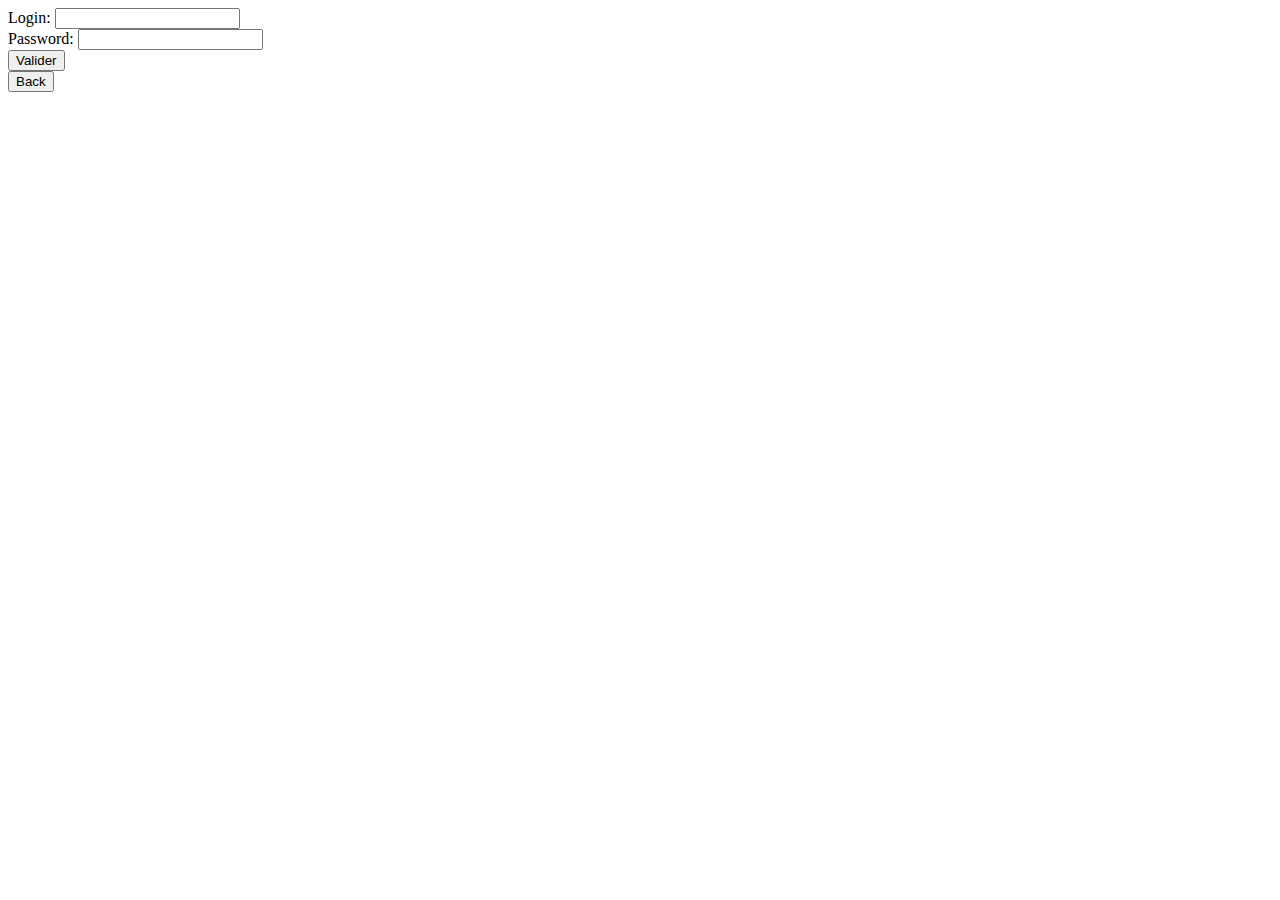
==== connection.html @ 13154e53 "first2" ====
<!DOCTYPE html PUBLIC "-//W3C//DTD XHTML 1.0 Strict//EN" "http://www.w3.org/TR/xhtml1/DTD/xhtml1-strict.dtd">
<html xmlns="http://www.w3.org/1999/xhtml" xml:lang="fr" lang="fr">
<head>

<script src="http://ajax.googleapis.com/ajax/libs/jquery/1.11.2/jquery.min.js"></script>
<!-- en-tete du document -->

  <title>Un exemple</title>

  <meta http-equiv="Content-Type" content="text/html; charset=iso-8859-1" />
</head>

<body>
<script type="text/javascript">

function log()
{
this.username = "";
this.password = "";
}

function post(path, params, method) 
{
  console.log(JSON.stringify(params));
    $.ajax({

         // contentType: "application/json",
         crossDomain: true,
         url: path,
         type: "POST",
         data: params,
         
             //   dataType: "json",
         success: function(result) {
             console.log("Response " + JSON.stringify(result));
          
          },
      error : function(request, textStatus, errorThrown) {
        alert('textStatus ' + request);

        alert('textStatus ' + textStatus);
        alert('errorThrown ' + errorThrown);
       }

          });
}

function getlog(f)
{

var obj=new log();
obj["username"]=f.username.value;//f.uid.value;//f.pseudo.value; // document.getElementById('nom').value
obj["password"]= f.password.value;// f.upstatu.value;
var jsondata = JSON.stringify(obj); //convertir l'objet au format json
post("http://epitechsocialnetwor-env.elasticbeanstalk.com/login", "{\"username\":\"saluttoi\",\"password\":\"123\"}", "POST");
alert("ok"); 
      return true;
   }
   
</script>
<!--<script type="text/javascript" src="../controller/c_newUser.html"></script>-->


<div name="logform">
<form action="updateStatu.html" method="post" enctype="multipart/form-data" onsubmit="getlog(this)">

    Login: <input type="text" name="username" /><br />
        Password: <input type="text" name="password" /><br />
    
    <input type="submit" value="Valider"/>
</form>
</div>


<div name="back">
<form action="index.html" method="post" enctype="multipart/form-data">

    <input type="submit" value="Back"/>
</form>
</div>


</body>

</html>
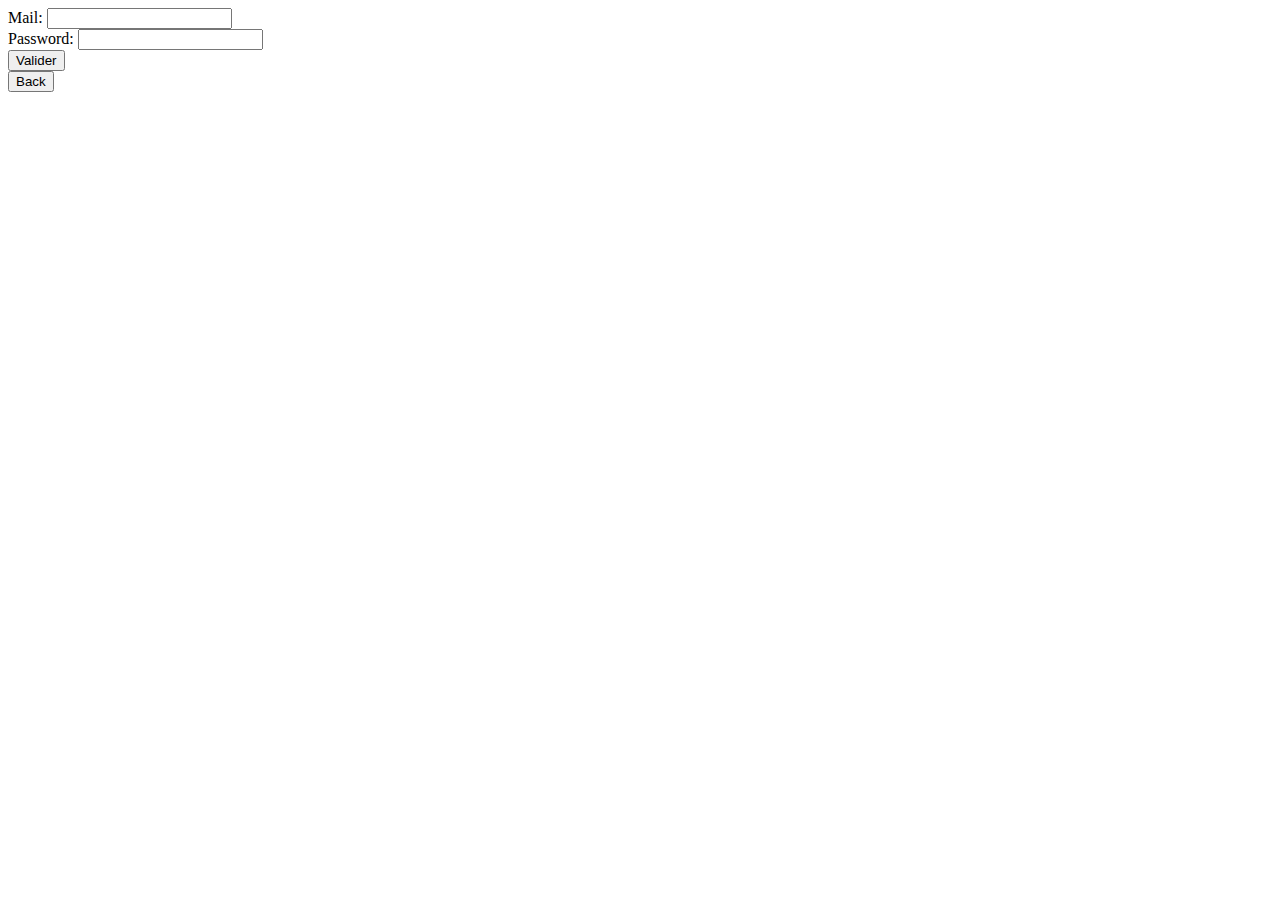
==== commit 1eeefe09: "Login + create account + send post + get posts ok. TODO : Followers + css" ====
--- a/connection.html
+++ b/connection.html
@@ -13,26 +13,26 @@
 <body>
 <script type="text/javascript">
 
-function log()
+function sendlogin()
 {
-this.username = "";
+this.mail = "";
 this.password = "";
 }
 
-function post(path, params, method) 
+function postlog(path, params, method) 
 {
   console.log(JSON.stringify(params));
     $.ajax({
 
          // contentType: "application/json",
          crossDomain: true,
+      
          url: path,
          type: "POST",
          data: params,
-         
-             //   dataType: "json",
+                  dataType: "json",
          success: function(result) {
-             console.log("Response " + JSON.stringify(result));
+             console.log("Response " + JSON.stringify(result) );//JSON.stringify(result));
           
           },
       error : function(request, textStatus, errorThrown) {
@@ -45,14 +45,16 @@
           });
 }
 
-function getlog(f)
+
+function loged(f)
 {
 
-var obj=new log();
-obj["username"]=f.username.value;//f.uid.value;//f.pseudo.value; // document.getElementById('nom').value
-obj["password"]= f.password.value;// f.upstatu.value;
-var jsondata = JSON.stringify(obj); //convertir l'objet au format json
-post("http://epitechsocialnetwor-env.elasticbeanstalk.com/login", "{\"username\":\"saluttoi\",\"password\":\"123\"}", "POST");
+var obj=new sendlogin();
+obj["mail"]='sa@dede.fr';//f.email.value;
+obj["password"]='123';//f.pass.value;
+jsondata = JSON.stringify(obj);
+postlog("http://snenv-epitech-t3xdqsth8a.elasticbeanstalk.com/login", jsondata, "POST");
+
 alert("ok"); 
       return true;
    }
@@ -61,12 +63,11 @@
 <!--<script type="text/javascript" src="../controller/c_newUser.html"></script>-->
 
 
-<div name="logform">
-<form action="updateStatu.html" method="post" enctype="multipart/form-data" onsubmit="getlog(this)">
+<div name="loginForm">
+<form action="updateStatu.html" method="post" enctype="multipart/form-data" onsubmit="loged(this)">
 
-    Login: <input type="text" name="username" /><br />
-        Password: <input type="text" name="password" /><br />
-    
+    Mail: <input type="text" name="email" /><br />
+    Password: <input type="text" name="pass" /><br />
     <input type="submit" value="Valider"/>
 </form>
 </div>
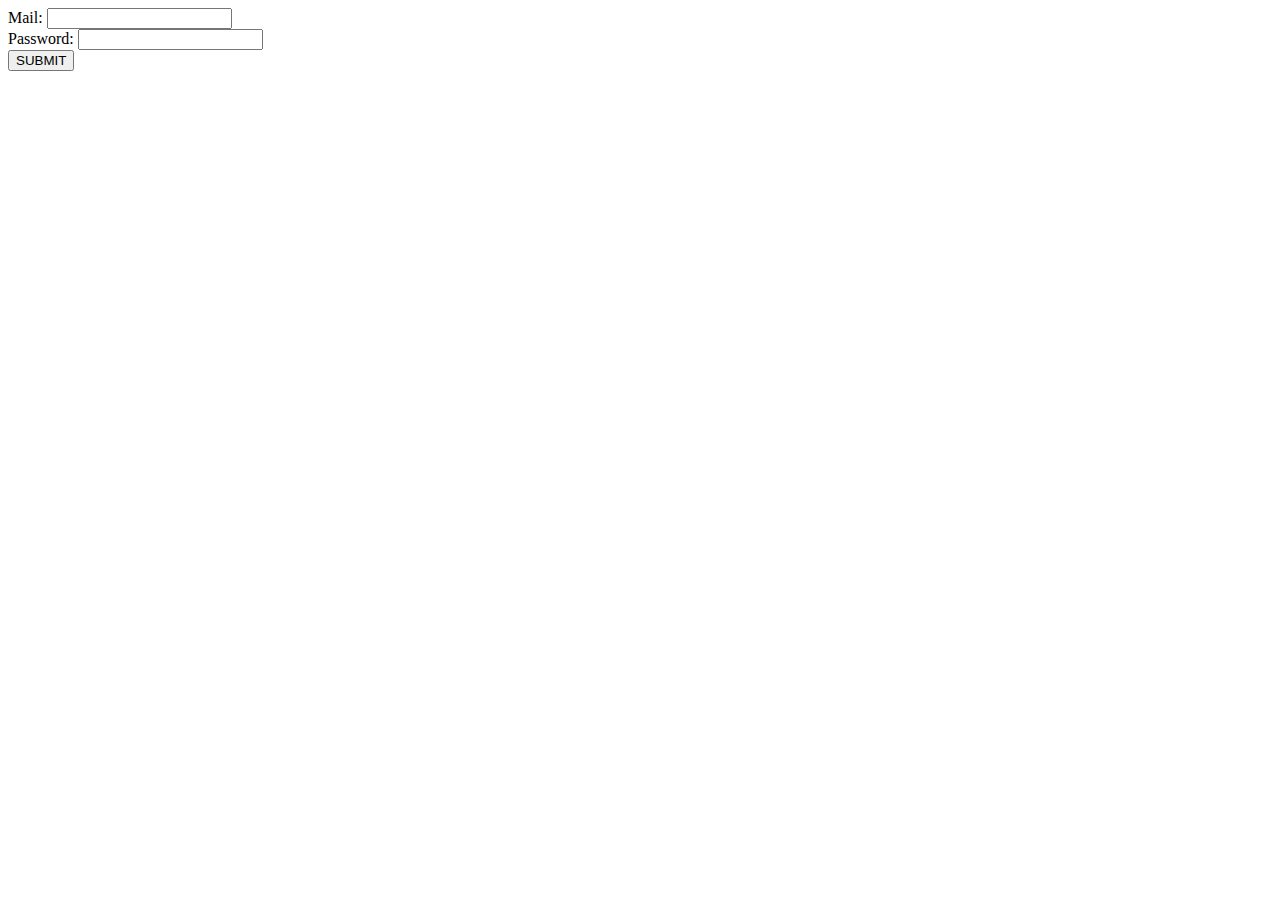
==== commit 545503b5: "plus propre" ====
--- a/connection.html
+++ b/connection.html
@@ -5,82 +5,22 @@
 <script src="http://ajax.googleapis.com/ajax/libs/jquery/1.11.2/jquery.min.js"></script>
 <!-- en-tete du document -->
 
-  <title>Un exemple</title>
+  <title>Epitech twitter</title>
 
   <meta http-equiv="Content-Type" content="text/html; charset=iso-8859-1" />
 </head>
 
 <body>
-<script type="text/javascript">
+<script type="text/javascript" src="belogged.js"></script>
 
-function sendlogin()
-{
-this.mail = "";
-this.password = "";
-}
-
-function postlog(path, params, method) 
-{
-  console.log(JSON.stringify(params));
-    $.ajax({
-
-         // contentType: "application/json",
-         crossDomain: true,
-      
-         url: path,
-         type: "POST",
-         data: params,
-                  dataType: "json",
-         success: function(result) {
-             console.log("Response " + JSON.stringify(result) );//JSON.stringify(result));
-          
-          },
-      error : function(request, textStatus, errorThrown) {
-        alert('textStatus ' + request);
-
-        alert('textStatus ' + textStatus);
-        alert('errorThrown ' + errorThrown);
-       }
-
-          });
-}
-
-
-function loged(f)
-{
-
-var obj=new sendlogin();
-obj["mail"]='sa@dede.fr';//f.email.value;
-obj["password"]='123';//f.pass.value;
-jsondata = JSON.stringify(obj);
-postlog("http://snenv-epitech-t3xdqsth8a.elasticbeanstalk.com/login", jsondata, "POST");
-
-alert("ok"); 
-      return true;
-   }
-   
-</script>
-<!--<script type="text/javascript" src="../controller/c_newUser.html"></script>-->
-
-
-<div name="loginForm">
+<div id="loginForm">
 <form action="updateStatu.html" method="post" enctype="multipart/form-data" onsubmit="loged(this)">
 
     Mail: <input type="text" name="email" /><br />
-    Password: <input type="text" name="pass" /><br />
-    <input type="submit" value="Valider"/>
+    Password: <input type="password" name="pass" /><br />
+    <input type="submit" value="SUBMIT"/>
 </form>
 </div>
 
-
-<div name="back">
-<form action="index.html" method="post" enctype="multipart/form-data">
-
-    <input type="submit" value="Back"/>
-</form>
-</div>
-
-
 </body>
-
 </html>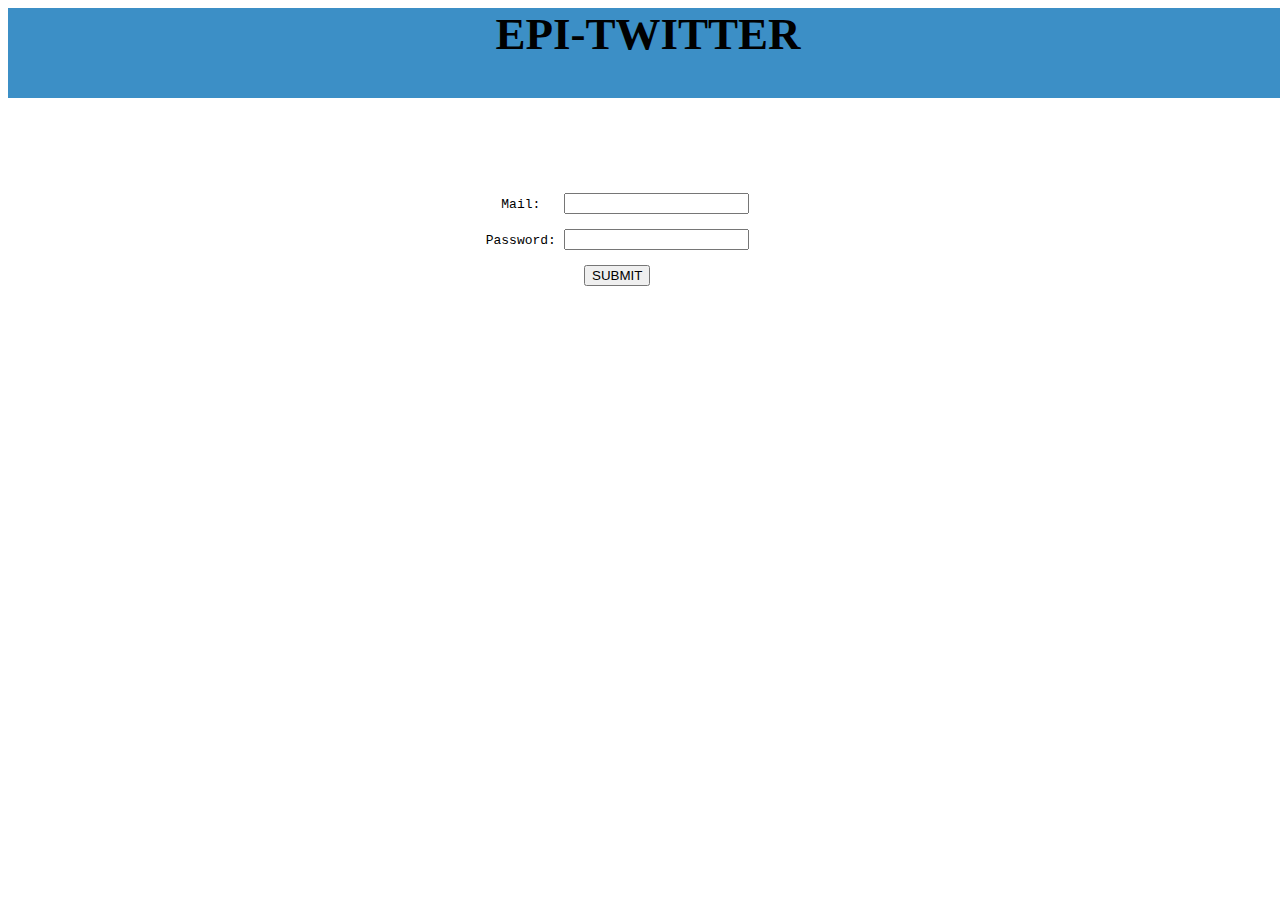
==== commit 6f307759: "css login, statu ok. Logout ok TODO : get followers add follower css index / new account" ====
--- a/connection.html
+++ b/connection.html
@@ -8,17 +8,24 @@
   <title>Epitech twitter</title>
 
   <meta http-equiv="Content-Type" content="text/html; charset=iso-8859-1" />
+  <link rel="stylesheet" href="style.css" />
 </head>
 
 <body>
+<header>
+<div id="myhead">
+EPI-TWITTER
+</div>
+</header>
 <script type="text/javascript" src="belogged.js"></script>
 
 <div id="loginForm">
-<form action="updateStatu.html" method="post" enctype="multipart/form-data" onsubmit="loged(this)">
-
-    Mail: <input type="text" name="email" /><br />
+<form  method="post" enctype="multipart/form-data" onsubmit="loged(this)">
+<pre>
+      Mail:   <input type="text" name="email" />
+      
     Password: <input type="password" name="pass" /><br />
-    <input type="submit" value="SUBMIT"/>
+    <input type="submit" value="SUBMIT"/></pre>
 </form>
 </div>
 
--- a/style.css
+++ b/style.css
@@ -0,0 +1,130 @@
+#indexstyle
+{
+ position:absolute;
+    top: 50%;
+    left: 50%;
+    width:30em;
+    height:18em;
+    margin-top: -9em; /*set to a negative number 1/2 of your height*/
+    margin-left: -15em; /*set to a negative number 1/2 of your width*/
+    border: 1px solid #ccc;
+    background-color: #f3f3f3;
+}
+
+#zone
+{
+
+	width: 50%;
+height: 479px;
+border: 1px solid black;
+position : absolute;
+top: 30%;
+    left: 3%;
+   background-color: #ffffff;
+font-size: 13px;
+overflow: auto;
+}
+
+#whos
+{
+
+ background-color: #3C8FC6;
+overflow: auto;
+width: 100%;
+
+margin-top: 0px;
+margin-left: 0px;
+font-size: 15px;
+font-weight: bold;
+
+}
+
+#what
+{
+
+ background-color: #d5d5d5;
+overflow: auto;
+width: 100%;
+
+margin-top: 0px;
+margin-left: 0px;
+font-size: 20px;
+}
+
+header
+{
+	font-size: 50px;
+	font-weight: bold;
+
+position : absolute;
+
+    width:100%;
+	 height: 10%;/*Marge verticale*/
+    background-color:#3C8FC6; /*Couleur de fond*/
+    text-align:center;/*texte centré*/
+}
+
+#myhead
+{
+overflow: auto;
+width: 100%;
+height : 100%;
+margin-top: 0px;
+margin-left: 0px;
+font-size: 45px;
+text-align:center;/*texte centré*/
+}
+
+#sendform
+{
+	text-align:center;
+	width: 50%;
+height: 10%;
+
+position : absolute;
+top: 20%;
+    left: 3%;
+   background-color: #ffffff;
+font-size: 20px;
+overflow: auto;
+}
+
+textarea{
+
+	resize:none;
+}
+
+#mrefreash
+{
+	text-align:center;
+	width: 150px;
+height: 10%;
+
+position : absolute;
+top: 10%;
+    left: 91%;
+font-size: 20px;
+overflow: auto;
+}
+#mlogout
+{
+	text-align:center;
+	width: 55px;
+height: 10%;
+
+position : absolute;
+top: 10%;
+    left: 87%;
+font-size: 20px;
+overflow: auto;
+}
+
+#loginForm
+{
+	text-align:center;
+	position:absolute;
+    top: 20%;
+    left: 27%;
+    width:40%;
+    height:50%;
+}